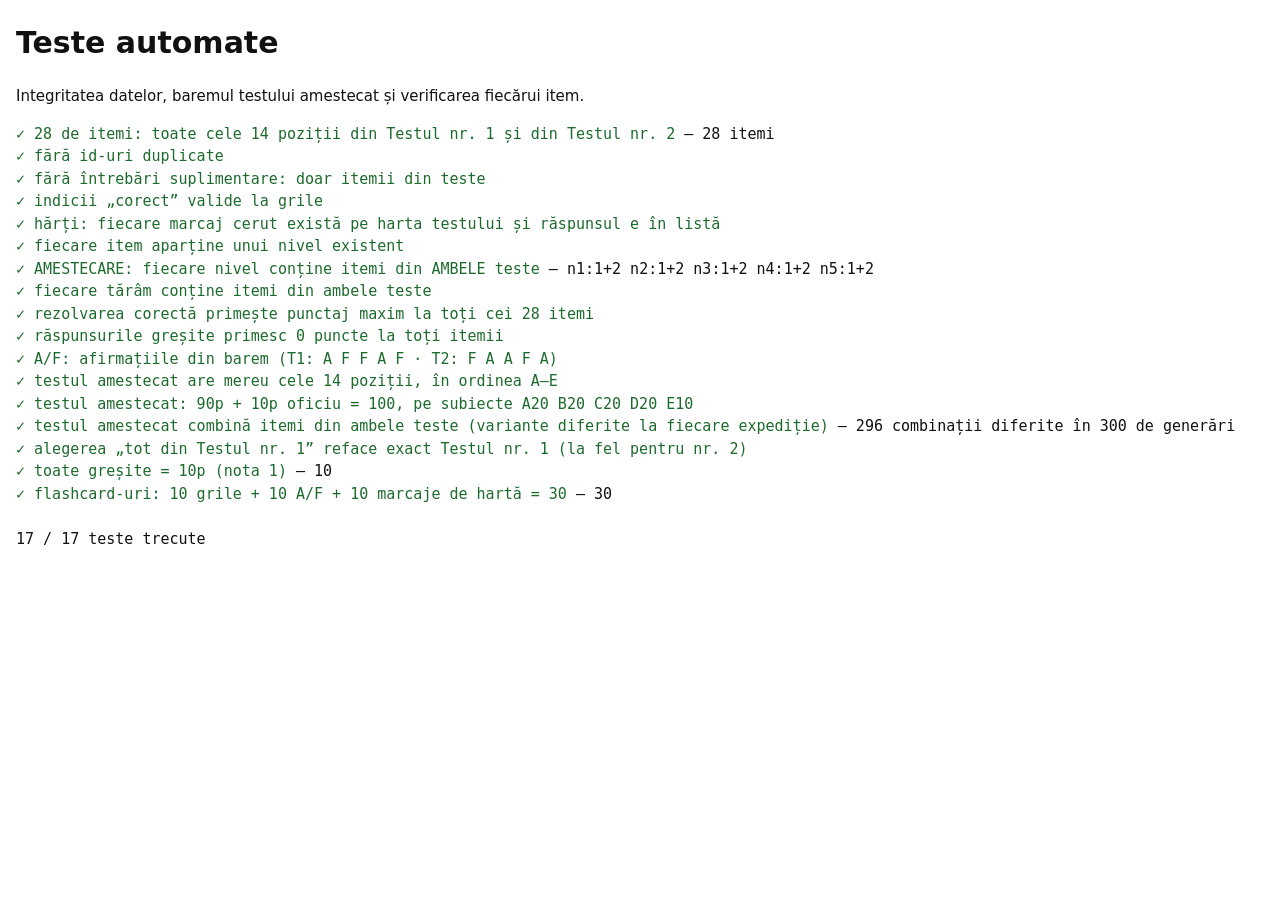
==== tests/teste.html @ 239eb1ec "GeoQuest – Expediția Asia (clasa a VII-a): itemii din Testul nr. 1 și nr. 2, amestecați Co-Authored-" ====
<!doctype html>
<html lang="ro"><head><meta charset="utf-8"><meta name="viewport" content="width=device-width, initial-scale=1"><title>Teste automate – Expediția Asia</title>
<style>body{font:15px/1.5 system-ui;margin:16px;background:#fff;color:#111}.ok{color:#1d6b2c}.nu{color:#b3261e;font-weight:700}pre{white-space:pre-wrap}</style></head>
<body><h1>Teste automate</h1><p>Integritatea datelor, baremul testului amestecat și verificarea fiecărui item.</p><pre id="out">Se rulează…</pre>
<script type="module">
import * as E from '../js/engine.js';
import { creeaza } from '../js/exercises.js';
import { construiesteTest } from '../js/expeditie.js';
const rez = []; const t = (nume, ok, info = '') => rez.push({ nume, ok: !!ok, info });
const SLOTURI = ['A-a', 'A-b', 'B-1', 'B-2', 'B-3', 'B-4', 'B-5', 'C-1', 'C-2', 'C-3', 'C-4', 'C-5', 'D', 'E'];
try {
  await E.incarcaDate();
  const toate = E.toateIntrebarile();
  // 1. integritate
  const ID = [1, 2].flatMap(n => SLOTURI.map(s => `T${n}-${s}`));
  t('28 de itemi: toate cele 14 poziții din Testul nr. 1 și din Testul nr. 2', ID.every(id => E.D.teste.some(q => q.id === id)) && E.D.teste.length === 28, `${E.D.teste.length} itemi`);
  t('fără id-uri duplicate', new Set(toate.map(q => q.id)).size === toate.length);
  t('fără întrebări suplimentare: doar itemii din teste', E.D.extra.length === 0 && toate.every(q => q.origine === 'test'));
  t('indicii „corect” valide la grile', toate.filter(q => q.tip === 'grila').every(q => q.corect >= 0 && q.corect < q.variante.length));
  t('hărți: fiecare marcaj cerut există pe harta testului și răspunsul e în listă', toate.filter(q => q.tip === 'harta_test').every(q => q.itemi.every(it => E.D.harta.harti[q.harta].marcaje[it.eticheta] && q.optiuni.includes(it.corect))));
  const niv = E.D.taramuri.flatMap(x => x.niveluri.map(n => n.id));
  t('fiecare item aparține unui nivel existent', toate.every(q => niv.includes(q.nivel)));
  t('AMESTECARE: fiecare nivel conține itemi din AMBELE teste', niv.every(n => new Set(E.intrebariNivel(n).map(q => q.test)).size === 2), niv.map(n => n + ':' + [...new Set(E.intrebariNivel(n).map(q => q.test))].join('+')).join(' '));
  t('fiecare tărâm conține itemi din ambele teste', E.D.taramuri.every(x => new Set(E.intrebariTaram(x.id).map(q => q.test)).size === 2));
  // 2. rezolvarea corectă = punctaj maxim
  const rele = [];
  for (const q of toate) { const c = creeaza(q, {}); const v = c.evalueaza(c._rezolva()); if (Math.abs(v - 1) > 1e-9) rele.push(q.id + '=' + v); }
  t('rezolvarea corectă primește punctaj maxim la toți cei ' + toate.length + ' itemi', !rele.length, rele.join(', '));
  // 3. răspunsuri greșite = 0
  const gresit = (q, c) => {
    switch (q.tip) {
      case 'grila': return (q.corect + 1) % q.variante.length;
      case 'adevarat_fals': return !q.adevarat;
      case 'harta_test': return q.itemi.map(it => q.optiuni.find(o => o !== it.corect));
      case 'tabel_comparativ': return Object.fromEntries(q.criterii.flatMap((cr, ci) => cr.corecte.map((i, z) => [`${ci}-${z}`, (i + 1) % cr.optiuni.length === cr.corecte[1 - z] ? (i + 2) % cr.optiuni.length : (i + 1) % cr.optiuni.length])));
      case 'selectie_multipla': { const k = q.de_selectat; const s = []; for (let i = 0; s.length < k; i++) if (c.evalueaza([i]) === 0) s.push(i); return s; }
    }
  };
  const nuZero = toate.filter(q => { const c = creeaza(q, {}); return c.evalueaza(gresit(q, c)) !== 0; }).map(q => q.id);
  t('răspunsurile greșite primesc 0 puncte la toți itemii', !nuZero.length, nuZero.join(', '));
  t('A/F: afirmațiile din barem (T1: A F F A F · T2: F A A F A)', [1, 2].map(n => SLOTURI.filter(s => s.startsWith('C')).map(s => E.D.teste.find(q => q.id === `T${n}-${s}`).adevarat ? 'A' : 'F').join('')).join('|') === 'AFFAF|FAAFA');
  // 4. testul amestecat
  const pePS = (it) => { const o = {}; for (const q of it) o[q.subiect] = (o[q.subiect] || 0) + q.puncte; return o; };
  let okBarem = true, okStruct = true, okMix = false, combinatii = new Set();
  for (let k = 0; k < 300; k++) {
    const it = construiesteTest();
    combinatii.add(it.map(q => q.test).join(''));
    if (it.length !== 14 || it.map(q => q.slot).join() !== SLOTURI.join()) okStruct = false;
    const max = it.reduce((a, q) => a + q.puncte, 0);
    const perfect = it.reduce((a, q) => { const c = creeaza(q, {}); return a + q.puncte * c.evalueaza(c._rezolva()); }, 0) + 10;
    if (max !== 90 || Math.abs(perfect - 100) > 1e-9 || JSON.stringify(pePS(it)) !== JSON.stringify({ A: 20, B: 20, C: 20, D: 20, E: 10 })) okBarem = false;
    if (new Set(it.map(q => q.test)).size === 2) okMix = true;
  }
  t('testul amestecat are mereu cele 14 poziții, în ordinea A–E', okStruct);
  t('testul amestecat: 90p + 10p oficiu = 100, pe subiecte A20 B20 C20 D20 E10', okBarem);
  t('testul amestecat combină itemi din ambele teste (variante diferite la fiecare expediție)', okMix && combinatii.size > 100, `${combinatii.size} combinații diferite în 300 de generări`);
  const doar1 = construiesteTest((s, v) => v.find(q => q.test === 1)), doar2 = construiesteTest((s, v) => v.find(q => q.test === 2));
  t('alegerea „tot din Testul nr. 1” reface exact Testul nr. 1 (la fel pentru nr. 2)', doar1.every(q => q.test === 1) && doar2.every(q => q.test === 2) && doar1.length === 14);
  const toateGresite = doar1.reduce((a, q) => { const c = creeaza(q, {}); return a + q.puncte * c.evalueaza(gresit(q, c)); }, 0) + 10;
  t('toate greșite = 10p (nota 1)', toateGresite === 10, String(toateGresite));
  // 5. flashcard-uri
  const cd = E.carduri();
  t('flashcard-uri: 10 grile + 10 A/F + 10 marcaje de hartă = 30', cd.length === 30, String(cd.length));
} catch (e) { t('excepție', false, e.stack || e.message); }
window.__rezultat = rez;
document.getElementById('out').innerHTML = rez.map(r => `<span class="${r.ok ? 'ok' : 'nu'}">${r.ok ? '✓' : '✗'} ${r.nume}</span>${r.info ? ' — ' + r.info : ''}`).join('\n') + `\n\n${rez.filter(r => r.ok).length} / ${rez.length} teste trecute`;
</script></body></html>
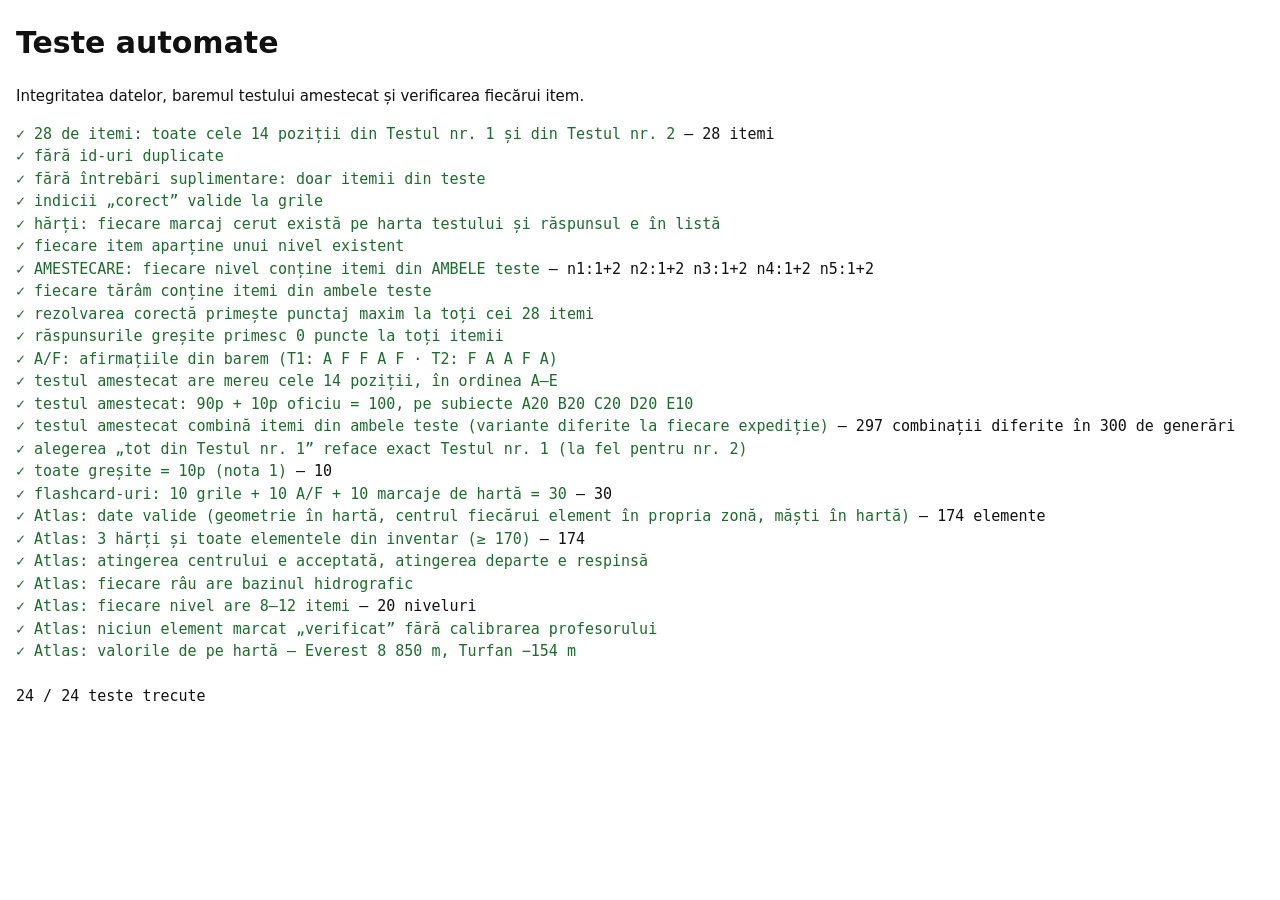
==== commit e64b0f34: "Atlasul Asiei: localizare pe hărțile de hidrografie, poziție și relief - 174 de elemente, 20 de nive" ====
--- a/tests/teste.html
+++ b/tests/teste.html
@@ -6,6 +6,8 @@
 import * as E from '../js/engine.js';
 import { creeaza } from '../js/exercises.js';
 import { construiesteTest } from '../js/expeditie.js';
+import { valideaza, centru, inZona } from '../js/atlas-geo.js';
+import { construiesteNivel as construiesteNivelAtlas } from '../js/atlas.js';
 const rez = []; const t = (nume, ok, info = '') => rez.push({ nume, ok: !!ok, info });
 const SLOTURI = ['A-a', 'A-b', 'B-1', 'B-2', 'B-3', 'B-4', 'B-5', 'C-1', 'C-2', 'C-3', 'C-4', 'C-5', 'D', 'E'];
 try {
@@ -61,6 +63,18 @@
   // 5. flashcard-uri
   const cd = E.carduri();
   t('flashcard-uri: 10 grile + 10 A/F + 10 marcaje de hartă = 30', cd.length === 30, String(cd.length));
+  // 6. Atlasul Asiei
+  const AT = E.D.atlas;
+  const prob = valideaza(AT);
+  t('Atlas: date valide (geometrie în hartă, centrul fiecărui element în propria zonă, măști în hartă)', prob.length === 0, prob.join('; ') || `${AT.elemente.length} elemente`);
+  t('Atlas: 3 hărți și toate elementele din inventar (≥ 170)', Object.keys(AT.harti).length === 3 && AT.elemente.length >= 170, String(AT.elemente.length));
+  t('Atlas: atingerea centrului e acceptată, atingerea departe e respinsă', AT.elemente.every(e => { const h = AT.harti[e.harta]; const [x, y] = centru(e.geometrie); return inZona(e.geometrie, x, y, h.latime, h.inaltime) && !inZona(e.geometrie, x > .5 ? .02 : .98, y > .5 ? .02 : .98, h.latime, h.inaltime); }));
+  t('Atlas: fiecare râu are bazinul hidrografic', AT.elemente.filter(e => e.categorie === 'rau').every(e => AT.bazine[e.bazin]));
+  const nivAt = AT.regiuni.flatMap(r => r.niveluri.map(n => n.id));
+  const goale = nivAt.filter(n => construiesteNivelAtlas(n).length < 8);
+  t('Atlas: fiecare nivel are 8–12 itemi', goale.length === 0, goale.join(', ') || `${nivAt.length} niveluri`);
+  t('Atlas: niciun element marcat „verificat” fără calibrarea profesorului', AT.elemente.every(e => e.verificat === false));
+  t('Atlas: valorile de pe hartă – Everest 8 850 m, Turfan −154 m', AT.elemente.find(e => e.id === 'v-everest').valoare === 8850 && AT.elemente.find(e => e.id === 'dep-turfan').valoare === -154);
 } catch (e) { t('excepție', false, e.stack || e.message); }
 window.__rezultat = rez;
 document.getElementById('out').innerHTML = rez.map(r => `<span class="${r.ok ? 'ok' : 'nu'}">${r.ok ? '✓' : '✗'} ${r.nume}</span>${r.info ? ' — ' + r.info : ''}`).join('\n') + `\n\n${rez.filter(r => r.ok).length} / ${rez.length} teste trecute`;
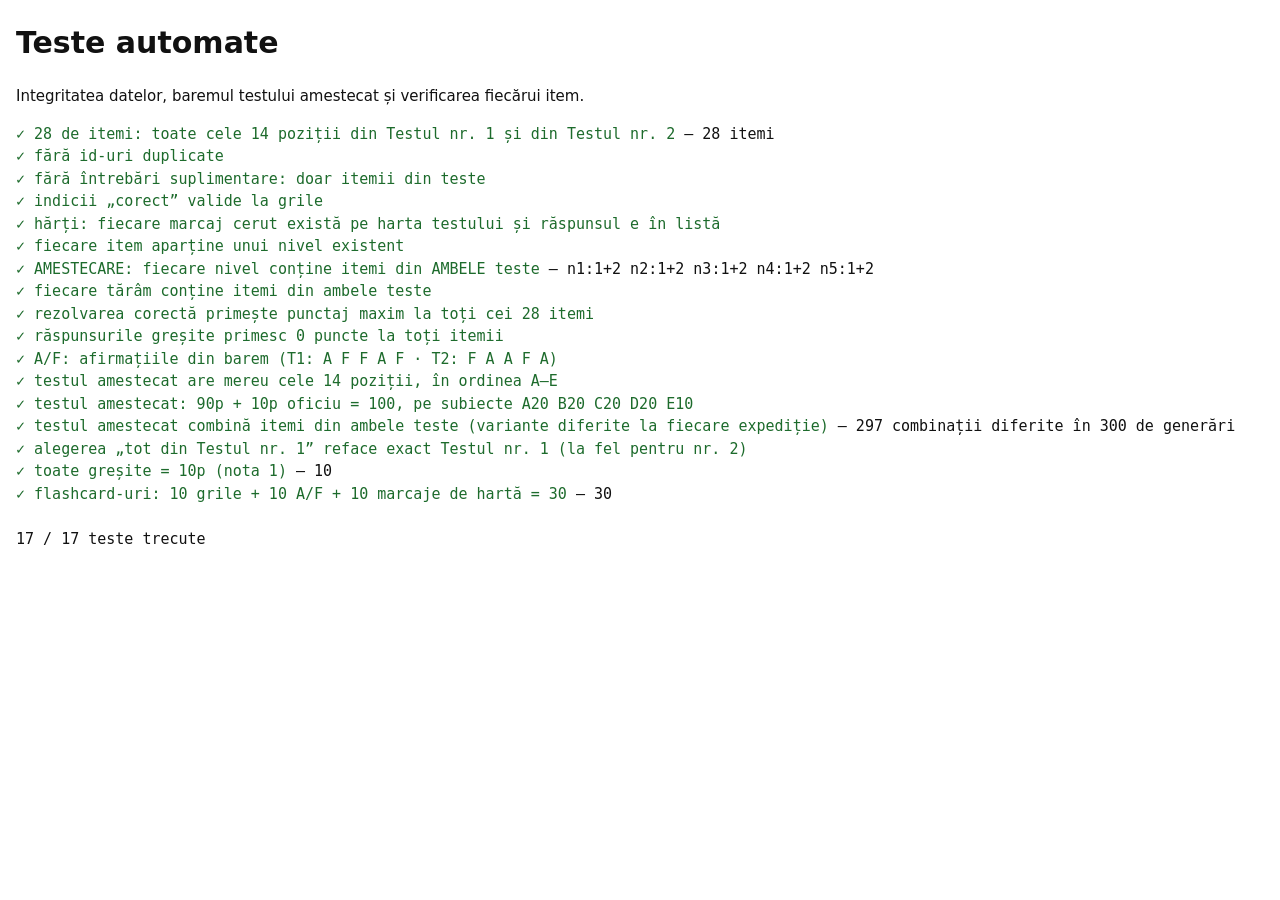
==== commit 050f6153: "Revine la jocul cu itemii din teste: Atlasul Asiei devine un joc separat (geoquest-asia-harti) Co-Au" ====
--- a/tests/teste.html
+++ b/tests/teste.html
@@ -6,8 +6,6 @@
 import * as E from '../js/engine.js';
 import { creeaza } from '../js/exercises.js';
 import { construiesteTest } from '../js/expeditie.js';
-import { valideaza, centru, inZona } from '../js/atlas-geo.js';
-import { construiesteNivel as construiesteNivelAtlas } from '../js/atlas.js';
 const rez = []; const t = (nume, ok, info = '') => rez.push({ nume, ok: !!ok, info });
 const SLOTURI = ['A-a', 'A-b', 'B-1', 'B-2', 'B-3', 'B-4', 'B-5', 'C-1', 'C-2', 'C-3', 'C-4', 'C-5', 'D', 'E'];
 try {
@@ -63,18 +61,6 @@
   // 5. flashcard-uri
   const cd = E.carduri();
   t('flashcard-uri: 10 grile + 10 A/F + 10 marcaje de hartă = 30', cd.length === 30, String(cd.length));
-  // 6. Atlasul Asiei
-  const AT = E.D.atlas;
-  const prob = valideaza(AT);
-  t('Atlas: date valide (geometrie în hartă, centrul fiecărui element în propria zonă, măști în hartă)', prob.length === 0, prob.join('; ') || `${AT.elemente.length} elemente`);
-  t('Atlas: 3 hărți și toate elementele din inventar (≥ 170)', Object.keys(AT.harti).length === 3 && AT.elemente.length >= 170, String(AT.elemente.length));
-  t('Atlas: atingerea centrului e acceptată, atingerea departe e respinsă', AT.elemente.every(e => { const h = AT.harti[e.harta]; const [x, y] = centru(e.geometrie); return inZona(e.geometrie, x, y, h.latime, h.inaltime) && !inZona(e.geometrie, x > .5 ? .02 : .98, y > .5 ? .02 : .98, h.latime, h.inaltime); }));
-  t('Atlas: fiecare râu are bazinul hidrografic', AT.elemente.filter(e => e.categorie === 'rau').every(e => AT.bazine[e.bazin]));
-  const nivAt = AT.regiuni.flatMap(r => r.niveluri.map(n => n.id));
-  const goale = nivAt.filter(n => construiesteNivelAtlas(n).length < 8);
-  t('Atlas: fiecare nivel are 8–12 itemi', goale.length === 0, goale.join(', ') || `${nivAt.length} niveluri`);
-  t('Atlas: niciun element marcat „verificat” fără calibrarea profesorului', AT.elemente.every(e => e.verificat === false));
-  t('Atlas: valorile de pe hartă – Everest 8 850 m, Turfan −154 m', AT.elemente.find(e => e.id === 'v-everest').valoare === 8850 && AT.elemente.find(e => e.id === 'dep-turfan').valoare === -154);
 } catch (e) { t('excepție', false, e.stack || e.message); }
 window.__rezultat = rez;
 document.getElementById('out').innerHTML = rez.map(r => `<span class="${r.ok ? 'ok' : 'nu'}">${r.ok ? '✓' : '✗'} ${r.nume}</span>${r.info ? ' — ' + r.info : ''}`).join('\n') + `\n\n${rez.filter(r => r.ok).length} / ${rez.length} teste trecute`;
